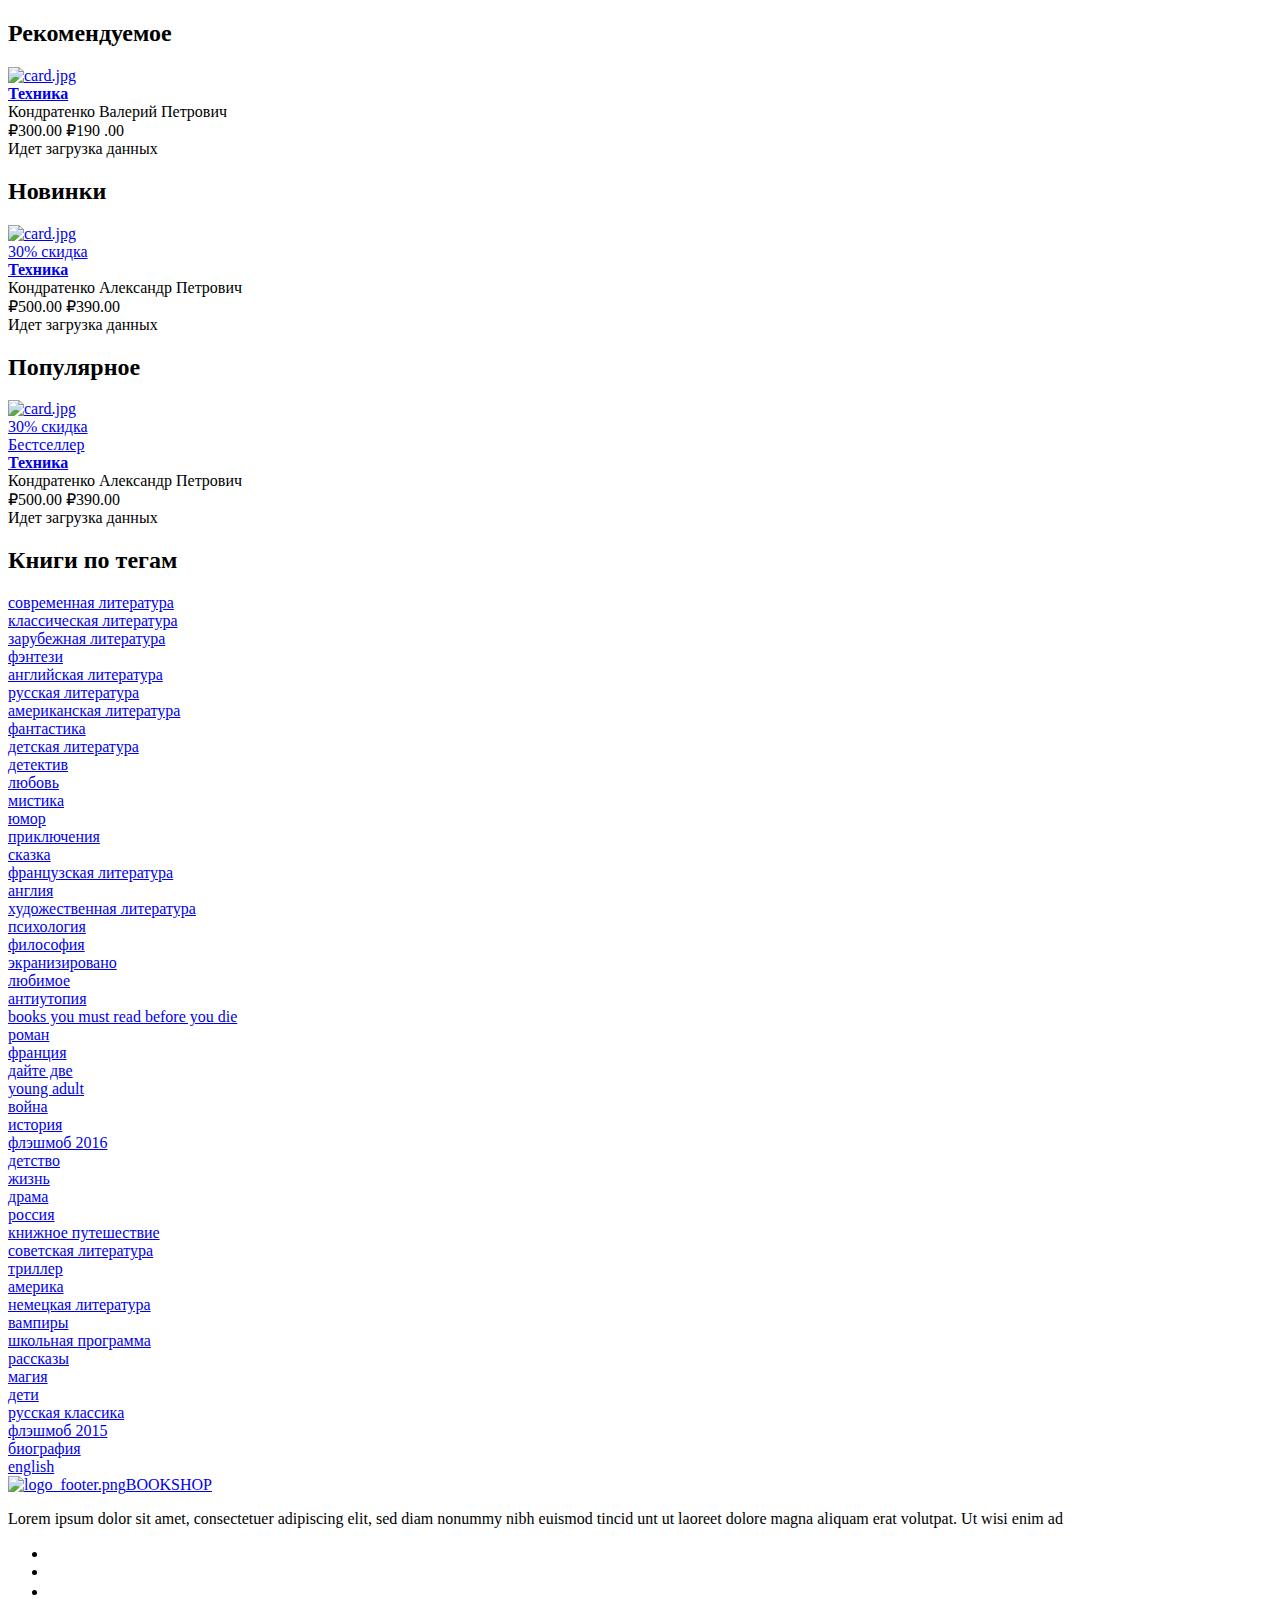
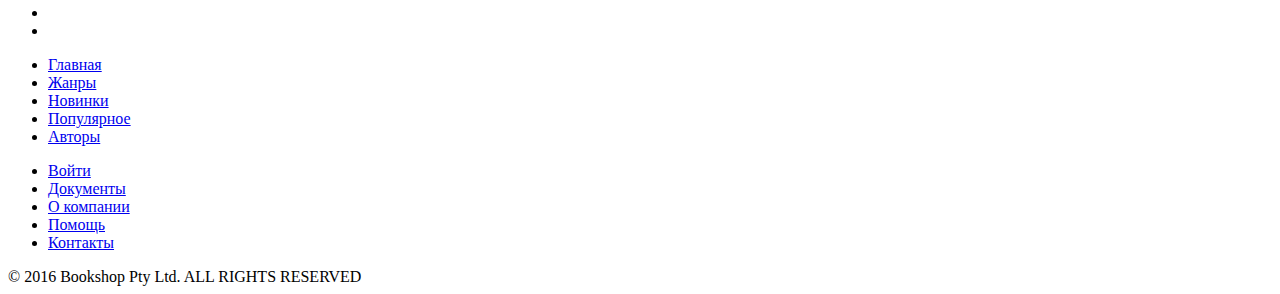
==== src/main/resources/templates/index.html @ 8db834e2 "main page" ====
<!--END-->
<!--END--><!DOCTYPE html><!--[if IE 7]>
<html class="ie7" lang="ru">
<![endif]-->
<!--[if IE 8]>
<html class="ie8" lang="ru">
<![endif]-->
<!--[if IE 9]>
<html class="ie9" lang="ru">
<![endif]-->
<!--[if gt IE 9]><!-->
<html lang="ru" xmlns:th="http://www.thymeleaf.org"> <!--<![endif]-->
<head>
  <title>Тут название страницы написать</title>
  <meta name="description" content="Описание страницы">
  <meta charset="utf-8">
  <meta name="viewport" content="width=device-width, initial-scale=1, maximum-scale=1, user-scalable=0">
  <!--meta( http-equiv="cache-control" content="no-cache")-->
  <!--meta( http-equiv="expires" content="0")-->
  <!--link(rel="preload" href="assets/css/extra.min.css?v=" + version as="style" crossorigin="anonymous")-->
  <link href="favicon.ico" rel="shortcut icon">
  <link rel="preload" href="/assets/fonts/Montserrat/Montserrat-SemiBold.woff2" as="font" crossorigin="anonymous">
  <link rel="preload" href="/assets/fonts/Montserrat/Montserrat-Light.woff2" as="font" crossorigin="anonymous">
  <link rel="preload" href="/assets/fonts/Montserrat/Montserrat-Medium.woff2" as="font" crossorigin="anonymous">
  <link rel="preload" href="/assets/fonts/Montserrat/Montserrat-ExtraBold.woff2" as="font" crossorigin="anonymous">
  <link rel="stylesheet" href="/assets/css/fonts.min.css?v=64223515">
  <link rel="stylesheet" href="/assets/css/basic.min.css?v=64223515">
  <link rel="stylesheet" href="/assets/css/extra.min.css?v=64223515"><!--[if lt IE 9]>
  <script src="http://html5shiv.googlecode.com/svn/trunk/html5.js"></script><![endif]-->
  <script defer src="/assets/js/scripts.min.js?v=64223515"></script>
</head>
<body class="Site">
  <!--if lt IE 8
  p.error-browser
      | Ваш браузер&nbsp;
      em устарел!&nbsp;
      a(href="http://browsehappy.com/") Выберите новую версию
          +s
          | браузера здесь&nbsp;
      | для правильного отображения сайта.
  -->
  <header th:replace="~{fragments/header_fragment :: headFragment}"></header>
  <div class="Middle">
    <div class="wrap">
      <main class="Middle-main">
        <div class="Section">
          <div class="Section-header">
            <h2 class="Section-title">Рекомендуемое
            </h2>
          </div>
          <div class="Slider Slider_carousel">
            <div class="Slider-box Cards" data-load="recommended" data-loadoffset="0" data-loadlimit="6">
              <div class="Slider-item" th:each="book : ${recommendedBooks.books}">
                <div class="Slider-content">
                  <div class="Card"><a class="Card-picture" href="/books/slug.html">
                    <img th:src="${book.image}" alt="card.jpg"/></a>
                    <div class="Card-content">
                      <strong class="Card-title"><a href="/books/slug.html" th:text="${book.title}">Техника</a>
                      </strong>
                      <div class="Card-description" th:text="${book.authors}">Кондратенко Валерий Петрович
                      </div>
                      <div class="Card-cost"><span class="Card-priceOld" th:text="${book.price}">₽300.00</span>
                        <span class="Card-price" th:text="${book.discountPrice}">₽190
                        .00</span>
                      </div>
                    </div>
                  </div>
                </div>
              </div>
            </div>
            <div class="Slider-navigateWrap">
              <div class="Slider-navigate">
              </div>
            </div>
            <div class="Slider-load">
              <div class="Slider-load-text">Идет загрузка данных
              </div>
            </div>
          </div>
          <div class="Section-header">
            <h2 class="Section-title">Новинки
            </h2>
          </div>
          <div class="Slider Slider_carousel">
            <div class="Slider-box Cards" data-load="recent" data-loadoffset="0" data-loadlimit="6">
              <div class="Slider-item" th:each="book : ${recentBooks.books}">
                <div class="Slider-content">
                  <div class="Card"><a class="Card-picture" href="/books/slug.html">
                    <img th:src="${book.image}" alt="card.jpg"/>
                      <div class="Card-sale">30% скидка
                      </div></a>
                    <div class="Card-content">
                      <strong class="Card-title"><a href="/books/slug.html" th:text="${book.title}">Техника</a>
                      </strong>
                      <div class="Card-description" th:text="${book.authors}">Кондратенко Александр Петрович
                      </div>
                      <div class="Card-cost"><span class="Card-priceOld" th:text="${book.price}">₽500.00</span>
                        <span class="Card-price" th:text="${book.discountPrice}">₽390.00</span>
                      </div>
                    </div>
                  </div>
                </div>
              </div>
            </div>
            <div class="Slider-navigateWrap">
              <div class="Slider-navigate">
              </div>
            </div>
            <div class="Slider-load">
              <div class="Slider-load-text">Идет загрузка данных
              </div>
            </div>
          </div>
          <div class="Section-header">
            <h2 class="Section-title">Популярное
            </h2>
          </div>
          <div class="Slider Slider_carousel">
            <div class="Slider-box Cards" data-load="popular" data-loadoffset="0" data-loadlimit="6">
              <div class="Slider-item" th:each="book : ${popularBooks.books}">
                <div class="Slider-content">
                  <div class="Card"><a class="Card-picture" href="/books/slug.html">
                    <img src="/assets/img/content/main/card.jpg" th:src="${book.image}" alt="card.jpg"/>
                      <div class="Card-sale">30% скидка
                      </div>
                      <div class="Card-ribbon"><span class="Card-ribbonText">Бестселлер</span>
                      </div></a>
                    <div class="Card-content">
                      <strong class="Card-title"><a href="/books/slug.html" th:text="${book.title}">Техника</a>
                      </strong>
                      <div class="Card-description" th:text="${book.authors}">Кондратенко Александр Петрович
                      </div>
                      <div class="Card-cost"><span class="Card-priceOld" th:text="${book.price}">₽500.00</span>
                        <span class="Card-price" th:text="${book.discountPrice}">₽390.00</span>
                      </div>
                    </div>
                  </div>
                </div>
              </div>
            </div>
            <div class="Slider-navigateWrap">
              <div class="Slider-navigate">
              </div>
            </div>
            <div class="Slider-load">
              <div class="Slider-load-text">Идет загрузка данных
              </div>
            </div>
          </div>
        </div>
        <h2 class="Middle-title">Книги по тегам
        </h2>
        <div class="Tags" id="tags">
          <div class="Tag Tag_xs"><a href="/tags/index.html">современная литература</a>
          </div>
          <div class="Tag Tag_sm"><a href="/tags/index.html">классическая литература</a>
          </div>
          <div class="Tag"><a href="/tags/index.html">зарубежная литература</a>
          </div>
          <div class="Tag Tag_md"><a href="/tags/index.html">фэнтези</a>
          </div>
          <div class="Tag Tag_lg"><a href="/tags/index.html">английская литература</a>
          </div>
          <div class="Tag"><a href="/tags/index.html">русская литература</a>
          </div>
          <div class="Tag"><a href="/tags/index.html">американская литература</a>
          </div>
          <div class="Tag"><a href="/tags/index.html">фантастика</a>
          </div>
          <div class="Tag Tag_md"><a href="/tags/index.html">детская литература</a>
          </div>
          <div class="Tag"><a href="/tags/index.html">детектив</a>
          </div>
          <div class="Tag Tag_sm"><a href="/tags/index.html">любовь</a>
          </div>
          <div class="Tag Tag_sm"><a href="/tags/index.html">мистика</a>
          </div>
          <div class="Tag"><a href="/tags/index.html">юмор</a>
          </div>
          <div class="Tag"><a href="/tags/index.html">приключения</a>
          </div>
          <div class="Tag"><a href="/tags/index.html">сказка</a>
          </div>
          <div class="Tag"><a href="/tags/index.html">французская литература</a>
          </div>
          <div class="Tag Tag_xs"><a href="/tags/index.html">англия</a>
          </div>
          <div class="Tag"><a href="/tags/index.html">художественная литература</a>
          </div>
          <div class="Tag Tag_xs"><a href="/tags/index.html">психология</a>
          </div>
          <div class="Tag"><a href="/tags/index.html">философия</a>
          </div>
          <div class="Tag Tag_lg"><a href="/tags/index.html">экранизировано</a>
          </div>
          <div class="Tag"><a href="/tags/index.html">любимое</a>
          </div>
          <div class="Tag"><a href="/tags/index.html">антиутопия</a>
          </div>
          <div class="Tag Tag_xs"><a href="/tags/index.html">books you must read before you die</a>
          </div>
          <div class="Tag"><a href="/tags/index.html">роман</a>
          </div>
          <div class="Tag Tag_md"><a href="/tags/index.html">франция</a>
          </div>
          <div class="Tag"><a href="/tags/index.html">дайте две</a>
          </div>
          <div class="Tag"><a href="/tags/index.html">young adult</a>
          </div>
          <div class="Tag Tag_lg"><a href="/tags/index.html">война</a>
          </div>
          <div class="Tag"><a href="/tags/index.html">история</a>
          </div>
          <div class="Tag Tag_sm"><a href="/tags/index.html">флэшмоб 2016</a>
          </div>
          <div class="Tag"><a href="/tags/index.html">детство</a>
          </div>
          <div class="Tag"><a href="/tags/index.html">жизнь</a>
          </div>
          <div class="Tag"><a href="/tags/index.html">драма</a>
          </div>
          <div class="Tag Tag_md"><a href="/tags/index.html">россия</a>
          </div>
          <div class="Tag Tag_md"><a href="/tags/index.html">книжное путешествие</a>
          </div>
          <div class="Tag"><a href="/tags/index.html">советская литература</a>
          </div>
          <div class="Tag"><a href="/tags/index.html">триллер</a>
          </div>
          <div class="Tag"><a href="/tags/index.html">америка</a>
          </div>
          <div class="Tag Tag_sm"><a href="/tags/index.html">немецкая литература</a>
          </div>
          <div class="Tag Tag_xs"><a href="/tags/index.html">вампиры</a>
          </div>
          <div class="Tag"><a href="/tags/index.html">школьная программа</a>
          </div>
          <div class="Tag Tag_xs"><a href="/tags/index.html">рассказы</a>
          </div>
          <div class="Tag"><a href="/tags/index.html">магия</a>
          </div>
          <div class="Tag"><a href="/tags/index.html">дети</a>
          </div>
          <div class="Tag"><a href="/tags/index.html">русская классика</a>
          </div>
          <div class="Tag"><a href="/tags/index.html">флэшмоб 2015</a>
          </div>
          <div class="Tag"><a href="/tags/index.html">биография</a>
          </div>
          <div class="Tag"><a href="/tags/index.html">english</a>
          </div>
        </div>
      </main>
    </div>
  </div>
  <footer class="Footer">
    <div class="wrap">
      <div class="row Footer-main">
        <div class="row-block"><a class="logo logo_footer Footer-logo" href="/"><img class="logo-image" src="/assets/img/logo_footer.png" alt="logo_footer.png"/><span class="logo-text">BOOKSHOP</span></a>
          <p>Lorem ipsum dolor sit amet, consectetuer adipiscing elit, sed diam nonummy nibh euismod tincid  unt ut laoreet dolore magna aliquam erat volutpat. Ut wisi enim ad
          </p>
          <ul class="menu menu_img menu_smallImg Footer-menuSoc">
            <li class="menu-item"><a class="menu-link" href="#"><svg xmlns="http://www.w3.org/2000/svg" width="14" height="15" viewBox="0 0 14 15"><g><g opacity=".5"><path fill="#fff" d="M13.769 2.963c0-1.193-1.076-2.269-2.267-2.269h-9.07C1.24.694.164 1.77.164 2.964v9.068c0 1.191 1.076 2.267 2.268 2.267h4.535V9.16H5.304V6.892h1.663v-.884c0-1.523 1.144-2.895 2.55-2.895h1.833V5.38H9.517c-.2 0-.434.245-.434.61v.902h2.267V9.16H9.083v5.14h2.419c1.191 0 2.267-1.077 2.267-2.268z"/></g></g></svg></a>
            </li>
            <li class="menu-item"><a class="menu-link" href="#"><svg xmlns="http://www.w3.org/2000/svg" width="18" height="12" viewBox="0 0 18 12"><g><g opacity=".5"><path fill="#fff" d="M15.986 5.34c.965-.078 1.62-.518 1.872-1.113-.348.214-1.429.447-2.026.225a7.483 7.483 0 0 0-.093-.394c-.455-1.669-2.012-3.013-3.643-2.851.132-.053.266-.103.4-.147.179-.065 1.232-.236 1.066-.608-.14-.326-1.426.248-1.669.322.32-.12.85-.326.906-.695-.49.068-.971.3-1.343.637a.926.926 0 0 0 .258-.511c-1.307.836-2.071 2.52-2.689 4.152-.485-.47-.915-.84-1.3-1.047-1.083-.58-2.377-1.185-4.408-1.94-.063.673.332 1.566 1.47 2.16-.247-.033-.698.041-1.058.127.147.77.626 1.405 1.924 1.71-.593.04-.9.175-1.178.467.27.534.93 1.164 2.115 1.035-1.318.569-.537 1.62.535 1.463-1.83 1.89-4.715 1.75-6.371.172 4.325 5.892 13.728 3.484 15.13-2.194 1.049.01 1.666-.363 2.049-.772-.605.102-1.482-.004-1.947-.198z"/></g></g></svg></a>
            </li>
            <li class="menu-item"><a class="menu-link" href="#"><svg xmlns="http://www.w3.org/2000/svg" width="16" height="16" viewBox="0 0 16 16"><g><g opacity=".5"><path fill="#fff" d="M15.375 1.809v13.063c0 .604-.504 1.093-1.127 1.093H1.251c-.622 0-1.126-.488-1.126-1.093V1.81C.125 1.205.629.716 1.25.716h12.997c.623 0 1.127.489 1.127 1.093zM4.748 6.596H2.444v6.885h2.304zm.15-2.13c-.014-.676-.5-1.19-1.287-1.19-.788 0-1.304.514-1.304 1.19 0 .66.5 1.19 1.274 1.19h.015c.803 0 1.303-.53 1.303-1.19zm8.156 5.067c0-2.116-1.137-3.1-2.653-3.1-1.223 0-1.77.67-2.076 1.138v-.975H6.022c.03.646 0 6.885 0 6.885h2.303V9.635c0-.206.015-.41.077-.558.166-.411.544-.837 1.182-.837.833 0 1.166.631 1.166 1.557v3.684h2.304zM8.31 7.594c.003-.007.009-.014.014-.023v.023z"/></g></g></svg></a>
            </li>
            <li class="menu-item"><a class="menu-link" href="#"><svg xmlns="http://www.w3.org/2000/svg" width="14" height="17" viewBox="0 0 14 17"><g><g opacity=".5"><path fill="#fff" d="M7.283.65C2.807.65.55 3.86.55 6.535c0 1.62.614 3.063 1.93 3.6.215.088.409.003.472-.236.043-.165.146-.582.192-.757.063-.235.039-.318-.136-.524-.379-.448-.622-1.028-.622-1.849 0-2.38 1.782-4.512 4.64-4.512 2.53 0 3.92 1.546 3.92 3.61 0 2.717-1.203 5.01-2.987 5.01-.986 0-1.724-.813-1.487-1.815.283-1.193.831-2.481.831-3.343 0-.771-.414-1.415-1.27-1.415-1.008 0-1.817 1.043-1.817 2.44 0 .889.3 1.491.3 1.491L3.303 13.37c-.36 1.523-.054 3.392-.028 3.579.015.112.159.14.224.054.092-.12 1.293-1.603 1.7-3.084.116-.419.663-2.59.663-2.59.328.626 1.285 1.175 2.302 1.175 3.03 0 5.084-2.76 5.084-6.457 0-2.794-2.367-5.397-5.965-5.397z"/></g></g></svg></a>
            </li>
            <li class="menu-item"><a class="menu-link" href="#"><svg xmlns="http://www.w3.org/2000/svg" width="16" height="12" viewBox="0 0 16 12"><g><g opacity=".5"><path fill="#fff" d="M.745 2.672C.429 2.25.27 1.857.27 1.495c0-.449.12-.823.358-1.122.239-.3.58-.449 1.023-.449h12.698c.373 0 .697.136.97.406s.41.595.41.974c0 .455-.14.889-.423 1.303a4.102 4.102 0 0 1-1.052 1.061l-4.037 2.803-.367.264a9.616 9.616 0 0 1-.914.608c-.176.103-.341.181-.496.233-.156.051-.3.078-.432.078h-.017c-.132 0-.276-.027-.431-.078a2.667 2.667 0 0 1-.496-.233 9.256 9.256 0 0 1-.915-.608l-.366-.264c-.524-.367-1.277-.892-2.26-1.573a555.686 555.686 0 0 1-1.769-1.23 4.256 4.256 0 0 1-1.01-.996zM15.729 3.84v6.849c0 .38-.135.704-.405.975-.27.27-.596.406-.975.406H1.65c-.38 0-.705-.135-.975-.406a1.33 1.33 0 0 1-.406-.975V3.84c.253.283.544.533.872.751 2.082 1.415 3.51 2.407 4.287 2.976.328.242.594.43.798.565.204.136.476.273.815.415.34.14.656.211.949.211h.017c.294 0 .61-.07.95-.211.339-.142.61-.279.814-.415.205-.135.47-.323.798-.565.978-.707 2.41-1.699 4.296-2.976a4.76 4.76 0 0 0 .863-.75z"/></g></g></svg></a>
            </li>
          </ul>
        </div>
        <div class="row-block">
          <ul class="menu menu_vt Footer-menu">
            <li class="menu-item"><a class="menu-link" href="/index.html">Главная</a>
            </li>
            <li class="menu-item"><a class="menu-link" href="/genres/index.html">Жанры</a>
            </li>
            <li class="menu-item"><a class="menu-link" href="/books/recent.html">Новинки</a>
            </li>
            <li class="menu-item"><a class="menu-link" href="/books/popular.html">Популярное</a>
            </li>
            <li class="menu-item"><a class="menu-link" href="/authors/index.html">Авторы</a>
            </li>
          </ul>
        </div>
        <div class="row-block">
          <ul class="menu menu_vt Footer-menu">
            <li class="menu-item"><a class="menu-link" href="/signin.html">Войти</a>
            </li>
            <li class="menu-item"><a class="menu-link" href="/documents/index.html">Документы</a>
            </li>
            <li class="menu-item"><a class="menu-link" href="/about.html">О компании</a>
            </li>
            <li class="menu-item"><a class="menu-link" href="/faq.html">Помощь</a>
            </li>
            <li class="menu-item"><a class="menu-link" href="/contacts.html">Контакты</a>
            </li>
          </ul>
        </div>
      </div>
    </div>
    <div class="Footer-copy">
      <div class="wrap">© 2016 Bookshop Pty Ltd. ALL RIGHTS RESERVED
      </div>
    </div>
  </footer>
  <script src="/assets/plg/jQuery/jquery-3.5.1.min.js"></script>
  <!--+menu(-->
  <!--    'Это раз',-->
  <!--    'Это два',-->
  <!--    'Это три'-->
  <!--)-->
  <!--br-->
  <!--br-->
  <!--+menu._vt-->
  <!--    +menuItem Это раз-->
  <!--    +menuItem.-item_danger Это два-->
  <!--    +menuItem Это три-->
</body></html>
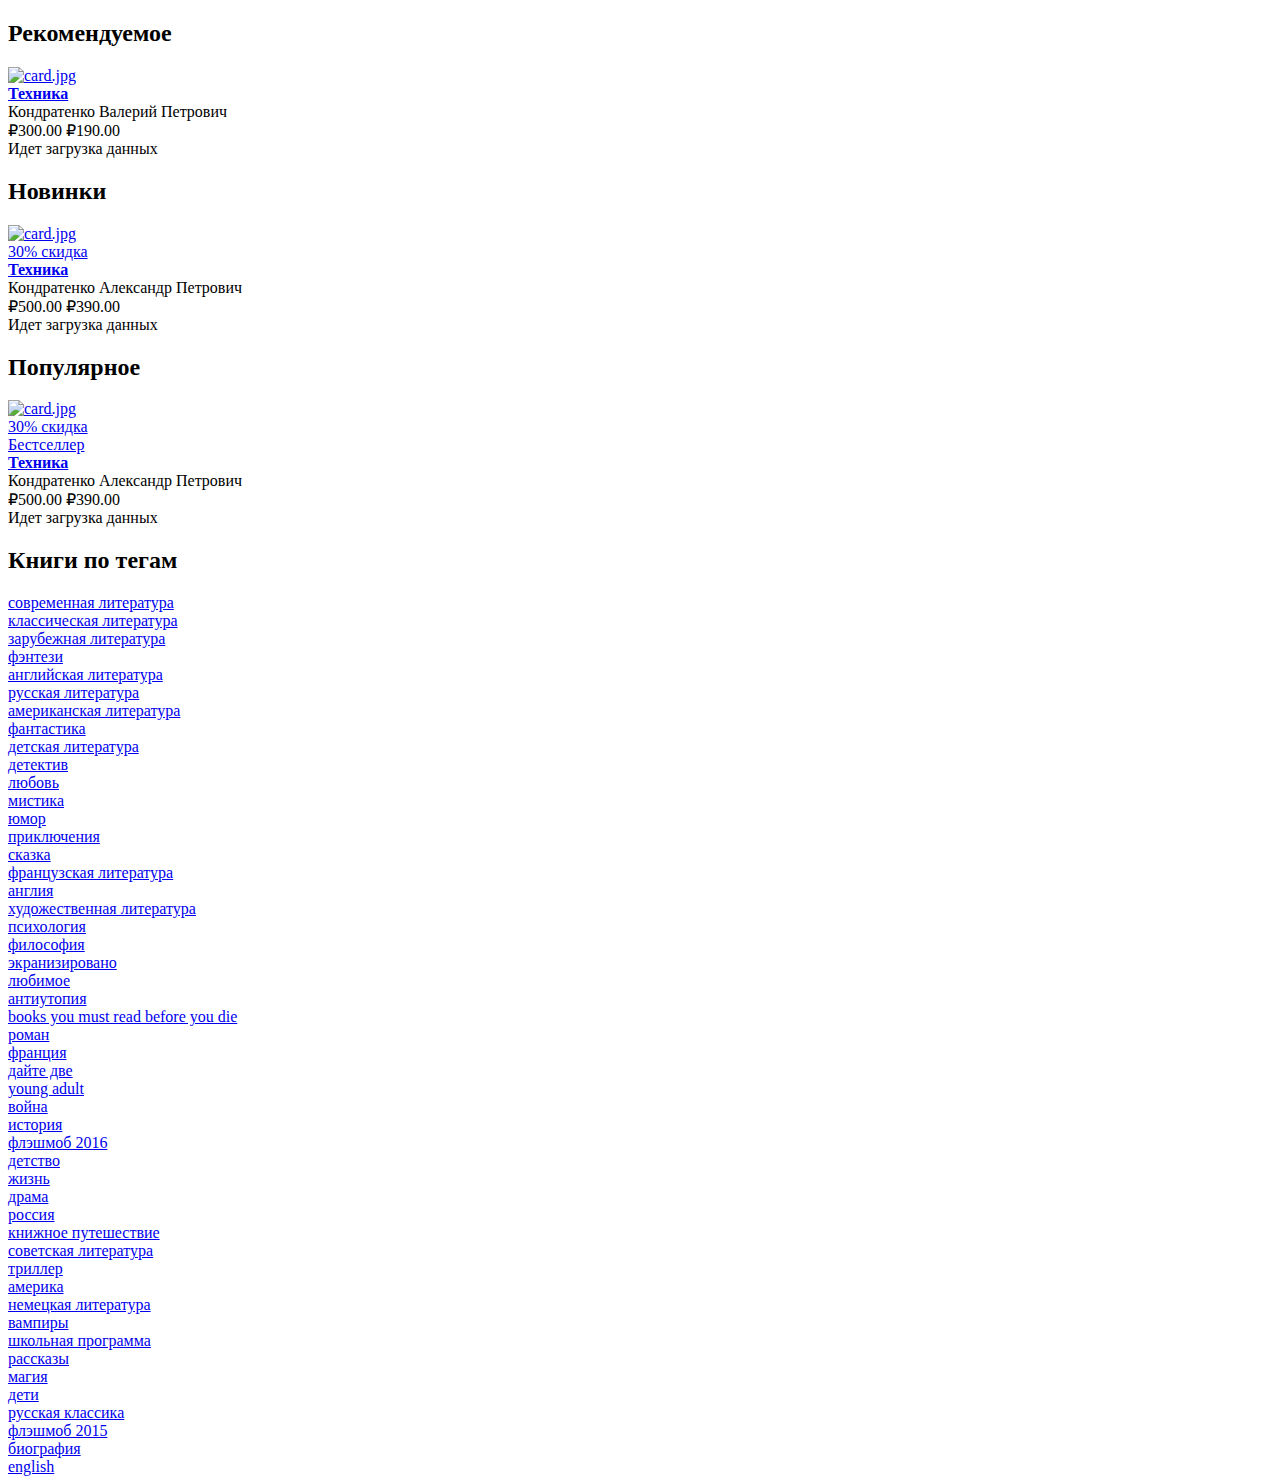
==== commit 16604476: "main page js bag" ====
--- a/src/main/resources/templates/index.html
+++ b/src/main/resources/templates/index.html
@@ -53,16 +53,16 @@
             <div class="Slider-box Cards" data-load="recommended" data-loadoffset="0" data-loadlimit="6">
               <div class="Slider-item" th:each="book : ${recommendedBooks.books}">
                 <div class="Slider-content">
-                  <div class="Card"><a class="Card-picture" href="/books/slug.html">
+                  <div class="Card"><a class="Card-picture" href="/books/slug">
                     <img th:src="${book.image}" alt="card.jpg"/></a>
                     <div class="Card-content">
-                      <strong class="Card-title"><a href="/books/slug.html" th:text="${book.title}">Техника</a>
+                      <strong class="Card-title"><a href="/books/slug" th:text="${book.title}">Техника</a>
                       </strong>
                       <div class="Card-description" th:text="${book.authors}">Кондратенко Валерий Петрович
                       </div>
-                      <div class="Card-cost"><span class="Card-priceOld" th:text="${book.price}">₽300.00</span>
-                        <span class="Card-price" th:text="${book.discountPrice}">₽190
-                        .00</span>
+                      <div class="Card-cost">
+                        <span class="Card-priceOld" th:text="${book.price}">₽300.00</span>
+                        <span class="Card-price" th:text="${book.discountPrice}">₽190.00</span>
                       </div>
                     </div>
                   </div>
@@ -117,10 +117,10 @@
             </h2>
           </div>
           <div class="Slider Slider_carousel">
-            <div class="Slider-box Cards" data-load="popular" data-loadoffset="0" data-loadlimit="6">
+            <div class="Slider-box Cards" data-load="popular" data-loadoffset="1" data-loadlimit="6">
               <div class="Slider-item" th:each="book : ${popularBooks.books}">
                 <div class="Slider-content">
-                  <div class="Card"><a class="Card-picture" href="/books/slug.html">
+                  <div class="Card"><a class="Card-picture" href="/books/slug">
                     <img src="/assets/img/content/main/card.jpg" th:src="${book.image}" alt="card.jpg"/>
                       <div class="Card-sale">30% скидка
                       </div>
@@ -254,60 +254,7 @@
       </main>
     </div>
   </div>
-  <footer class="Footer">
-    <div class="wrap">
-      <div class="row Footer-main">
-        <div class="row-block"><a class="logo logo_footer Footer-logo" href="/"><img class="logo-image" src="/assets/img/logo_footer.png" alt="logo_footer.png"/><span class="logo-text">BOOKSHOP</span></a>
-          <p>Lorem ipsum dolor sit amet, consectetuer adipiscing elit, sed diam nonummy nibh euismod tincid  unt ut laoreet dolore magna aliquam erat volutpat. Ut wisi enim ad
-          </p>
-          <ul class="menu menu_img menu_smallImg Footer-menuSoc">
-            <li class="menu-item"><a class="menu-link" href="#"><svg xmlns="http://www.w3.org/2000/svg" width="14" height="15" viewBox="0 0 14 15"><g><g opacity=".5"><path fill="#fff" d="M13.769 2.963c0-1.193-1.076-2.269-2.267-2.269h-9.07C1.24.694.164 1.77.164 2.964v9.068c0 1.191 1.076 2.267 2.268 2.267h4.535V9.16H5.304V6.892h1.663v-.884c0-1.523 1.144-2.895 2.55-2.895h1.833V5.38H9.517c-.2 0-.434.245-.434.61v.902h2.267V9.16H9.083v5.14h2.419c1.191 0 2.267-1.077 2.267-2.268z"/></g></g></svg></a>
-            </li>
-            <li class="menu-item"><a class="menu-link" href="#"><svg xmlns="http://www.w3.org/2000/svg" width="18" height="12" viewBox="0 0 18 12"><g><g opacity=".5"><path fill="#fff" d="M15.986 5.34c.965-.078 1.62-.518 1.872-1.113-.348.214-1.429.447-2.026.225a7.483 7.483 0 0 0-.093-.394c-.455-1.669-2.012-3.013-3.643-2.851.132-.053.266-.103.4-.147.179-.065 1.232-.236 1.066-.608-.14-.326-1.426.248-1.669.322.32-.12.85-.326.906-.695-.49.068-.971.3-1.343.637a.926.926 0 0 0 .258-.511c-1.307.836-2.071 2.52-2.689 4.152-.485-.47-.915-.84-1.3-1.047-1.083-.58-2.377-1.185-4.408-1.94-.063.673.332 1.566 1.47 2.16-.247-.033-.698.041-1.058.127.147.77.626 1.405 1.924 1.71-.593.04-.9.175-1.178.467.27.534.93 1.164 2.115 1.035-1.318.569-.537 1.62.535 1.463-1.83 1.89-4.715 1.75-6.371.172 4.325 5.892 13.728 3.484 15.13-2.194 1.049.01 1.666-.363 2.049-.772-.605.102-1.482-.004-1.947-.198z"/></g></g></svg></a>
-            </li>
-            <li class="menu-item"><a class="menu-link" href="#"><svg xmlns="http://www.w3.org/2000/svg" width="16" height="16" viewBox="0 0 16 16"><g><g opacity=".5"><path fill="#fff" d="M15.375 1.809v13.063c0 .604-.504 1.093-1.127 1.093H1.251c-.622 0-1.126-.488-1.126-1.093V1.81C.125 1.205.629.716 1.25.716h12.997c.623 0 1.127.489 1.127 1.093zM4.748 6.596H2.444v6.885h2.304zm.15-2.13c-.014-.676-.5-1.19-1.287-1.19-.788 0-1.304.514-1.304 1.19 0 .66.5 1.19 1.274 1.19h.015c.803 0 1.303-.53 1.303-1.19zm8.156 5.067c0-2.116-1.137-3.1-2.653-3.1-1.223 0-1.77.67-2.076 1.138v-.975H6.022c.03.646 0 6.885 0 6.885h2.303V9.635c0-.206.015-.41.077-.558.166-.411.544-.837 1.182-.837.833 0 1.166.631 1.166 1.557v3.684h2.304zM8.31 7.594c.003-.007.009-.014.014-.023v.023z"/></g></g></svg></a>
-            </li>
-            <li class="menu-item"><a class="menu-link" href="#"><svg xmlns="http://www.w3.org/2000/svg" width="14" height="17" viewBox="0 0 14 17"><g><g opacity=".5"><path fill="#fff" d="M7.283.65C2.807.65.55 3.86.55 6.535c0 1.62.614 3.063 1.93 3.6.215.088.409.003.472-.236.043-.165.146-.582.192-.757.063-.235.039-.318-.136-.524-.379-.448-.622-1.028-.622-1.849 0-2.38 1.782-4.512 4.64-4.512 2.53 0 3.92 1.546 3.92 3.61 0 2.717-1.203 5.01-2.987 5.01-.986 0-1.724-.813-1.487-1.815.283-1.193.831-2.481.831-3.343 0-.771-.414-1.415-1.27-1.415-1.008 0-1.817 1.043-1.817 2.44 0 .889.3 1.491.3 1.491L3.303 13.37c-.36 1.523-.054 3.392-.028 3.579.015.112.159.14.224.054.092-.12 1.293-1.603 1.7-3.084.116-.419.663-2.59.663-2.59.328.626 1.285 1.175 2.302 1.175 3.03 0 5.084-2.76 5.084-6.457 0-2.794-2.367-5.397-5.965-5.397z"/></g></g></svg></a>
-            </li>
-            <li class="menu-item"><a class="menu-link" href="#"><svg xmlns="http://www.w3.org/2000/svg" width="16" height="12" viewBox="0 0 16 12"><g><g opacity=".5"><path fill="#fff" d="M.745 2.672C.429 2.25.27 1.857.27 1.495c0-.449.12-.823.358-1.122.239-.3.58-.449 1.023-.449h12.698c.373 0 .697.136.97.406s.41.595.41.974c0 .455-.14.889-.423 1.303a4.102 4.102 0 0 1-1.052 1.061l-4.037 2.803-.367.264a9.616 9.616 0 0 1-.914.608c-.176.103-.341.181-.496.233-.156.051-.3.078-.432.078h-.017c-.132 0-.276-.027-.431-.078a2.667 2.667 0 0 1-.496-.233 9.256 9.256 0 0 1-.915-.608l-.366-.264c-.524-.367-1.277-.892-2.26-1.573a555.686 555.686 0 0 1-1.769-1.23 4.256 4.256 0 0 1-1.01-.996zM15.729 3.84v6.849c0 .38-.135.704-.405.975-.27.27-.596.406-.975.406H1.65c-.38 0-.705-.135-.975-.406a1.33 1.33 0 0 1-.406-.975V3.84c.253.283.544.533.872.751 2.082 1.415 3.51 2.407 4.287 2.976.328.242.594.43.798.565.204.136.476.273.815.415.34.14.656.211.949.211h.017c.294 0 .61-.07.95-.211.339-.142.61-.279.814-.415.205-.135.47-.323.798-.565.978-.707 2.41-1.699 4.296-2.976a4.76 4.76 0 0 0 .863-.75z"/></g></g></svg></a>
-            </li>
-          </ul>
-        </div>
-        <div class="row-block">
-          <ul class="menu menu_vt Footer-menu">
-            <li class="menu-item"><a class="menu-link" href="/index.html">Главная</a>
-            </li>
-            <li class="menu-item"><a class="menu-link" href="/genres/index.html">Жанры</a>
-            </li>
-            <li class="menu-item"><a class="menu-link" href="/books/recent.html">Новинки</a>
-            </li>
-            <li class="menu-item"><a class="menu-link" href="/books/popular.html">Популярное</a>
-            </li>
-            <li class="menu-item"><a class="menu-link" href="/authors/index.html">Авторы</a>
-            </li>
-          </ul>
-        </div>
-        <div class="row-block">
-          <ul class="menu menu_vt Footer-menu">
-            <li class="menu-item"><a class="menu-link" href="/signin.html">Войти</a>
-            </li>
-            <li class="menu-item"><a class="menu-link" href="/documents/index.html">Документы</a>
-            </li>
-            <li class="menu-item"><a class="menu-link" href="/about.html">О компании</a>
-            </li>
-            <li class="menu-item"><a class="menu-link" href="/faq.html">Помощь</a>
-            </li>
-            <li class="menu-item"><a class="menu-link" href="/contacts.html">Контакты</a>
-            </li>
-          </ul>
-        </div>
-      </div>
-    </div>
-    <div class="Footer-copy">
-      <div class="wrap">© 2016 Bookshop Pty Ltd. ALL RIGHTS RESERVED
-      </div>
-    </div>
-  </footer>
+  <footer th:replace="~{fragments/footer_fragment :: footFragment}"></footer>
   <script src="/assets/plg/jQuery/jquery-3.5.1.min.js"></script>
   <!--+menu(-->
   <!--    'Это раз',-->
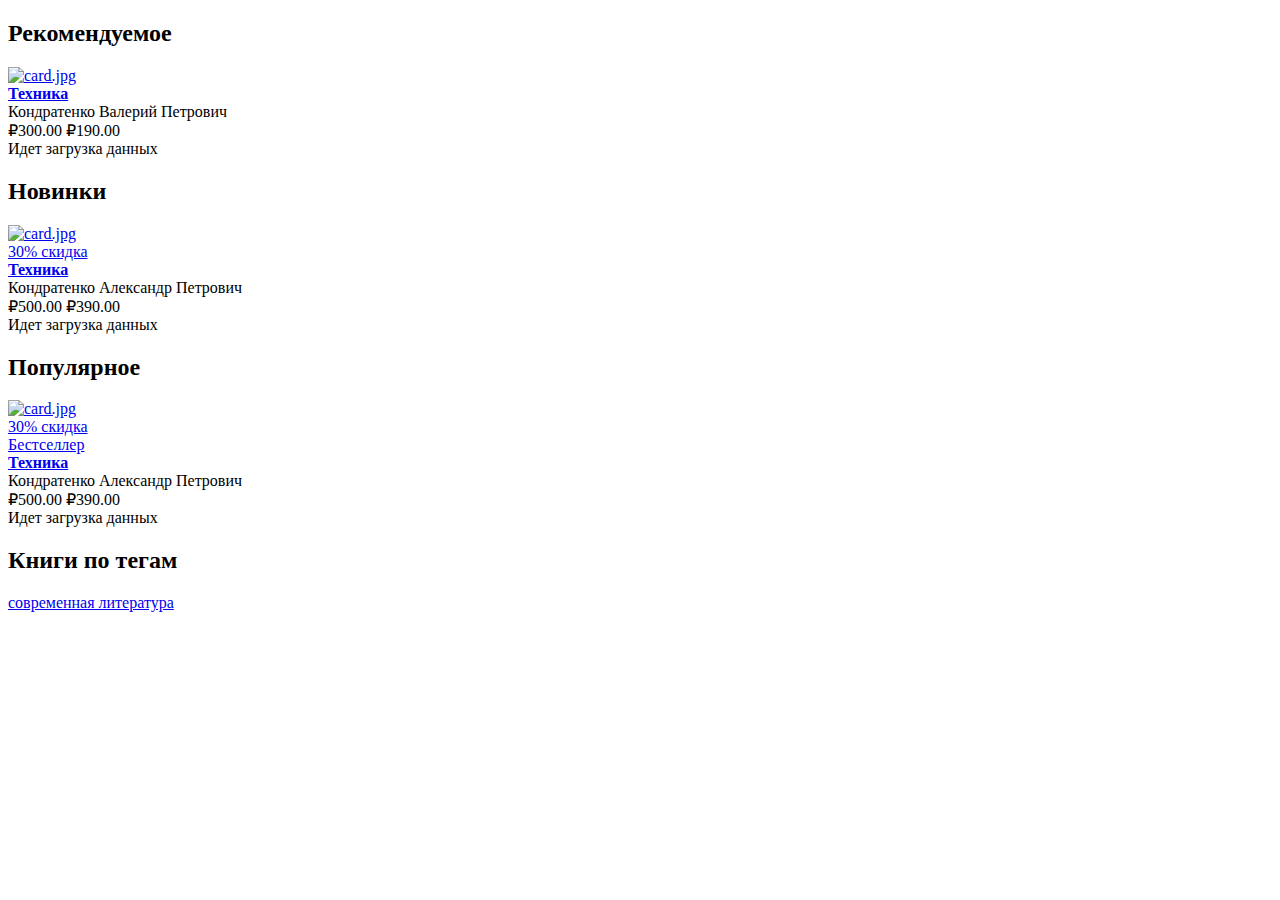
==== commit a8936310: "genres" ====
--- a/src/main/resources/templates/index.html
+++ b/src/main/resources/templates/index.html
@@ -152,103 +152,8 @@
         <h2 class="Middle-title">Книги по тегам
         </h2>
         <div class="Tags" id="tags">
-          <div class="Tag Tag_xs"><a href="/tags/index.html">современная литература</a>
-          </div>
-          <div class="Tag Tag_sm"><a href="/tags/index.html">классическая литература</a>
-          </div>
-          <div class="Tag"><a href="/tags/index.html">зарубежная литература</a>
-          </div>
-          <div class="Tag Tag_md"><a href="/tags/index.html">фэнтези</a>
-          </div>
-          <div class="Tag Tag_lg"><a href="/tags/index.html">английская литература</a>
-          </div>
-          <div class="Tag"><a href="/tags/index.html">русская литература</a>
-          </div>
-          <div class="Tag"><a href="/tags/index.html">американская литература</a>
-          </div>
-          <div class="Tag"><a href="/tags/index.html">фантастика</a>
-          </div>
-          <div class="Tag Tag_md"><a href="/tags/index.html">детская литература</a>
-          </div>
-          <div class="Tag"><a href="/tags/index.html">детектив</a>
-          </div>
-          <div class="Tag Tag_sm"><a href="/tags/index.html">любовь</a>
-          </div>
-          <div class="Tag Tag_sm"><a href="/tags/index.html">мистика</a>
-          </div>
-          <div class="Tag"><a href="/tags/index.html">юмор</a>
-          </div>
-          <div class="Tag"><a href="/tags/index.html">приключения</a>
-          </div>
-          <div class="Tag"><a href="/tags/index.html">сказка</a>
-          </div>
-          <div class="Tag"><a href="/tags/index.html">французская литература</a>
-          </div>
-          <div class="Tag Tag_xs"><a href="/tags/index.html">англия</a>
-          </div>
-          <div class="Tag"><a href="/tags/index.html">художественная литература</a>
-          </div>
-          <div class="Tag Tag_xs"><a href="/tags/index.html">психология</a>
-          </div>
-          <div class="Tag"><a href="/tags/index.html">философия</a>
-          </div>
-          <div class="Tag Tag_lg"><a href="/tags/index.html">экранизировано</a>
-          </div>
-          <div class="Tag"><a href="/tags/index.html">любимое</a>
-          </div>
-          <div class="Tag"><a href="/tags/index.html">антиутопия</a>
-          </div>
-          <div class="Tag Tag_xs"><a href="/tags/index.html">books you must read before you die</a>
-          </div>
-          <div class="Tag"><a href="/tags/index.html">роман</a>
-          </div>
-          <div class="Tag Tag_md"><a href="/tags/index.html">франция</a>
-          </div>
-          <div class="Tag"><a href="/tags/index.html">дайте две</a>
-          </div>
-          <div class="Tag"><a href="/tags/index.html">young adult</a>
-          </div>
-          <div class="Tag Tag_lg"><a href="/tags/index.html">война</a>
-          </div>
-          <div class="Tag"><a href="/tags/index.html">история</a>
-          </div>
-          <div class="Tag Tag_sm"><a href="/tags/index.html">флэшмоб 2016</a>
-          </div>
-          <div class="Tag"><a href="/tags/index.html">детство</a>
-          </div>
-          <div class="Tag"><a href="/tags/index.html">жизнь</a>
-          </div>
-          <div class="Tag"><a href="/tags/index.html">драма</a>
-          </div>
-          <div class="Tag Tag_md"><a href="/tags/index.html">россия</a>
-          </div>
-          <div class="Tag Tag_md"><a href="/tags/index.html">книжное путешествие</a>
-          </div>
-          <div class="Tag"><a href="/tags/index.html">советская литература</a>
-          </div>
-          <div class="Tag"><a href="/tags/index.html">триллер</a>
-          </div>
-          <div class="Tag"><a href="/tags/index.html">америка</a>
-          </div>
-          <div class="Tag Tag_sm"><a href="/tags/index.html">немецкая литература</a>
-          </div>
-          <div class="Tag Tag_xs"><a href="/tags/index.html">вампиры</a>
-          </div>
-          <div class="Tag"><a href="/tags/index.html">школьная программа</a>
-          </div>
-          <div class="Tag Tag_xs"><a href="/tags/index.html">рассказы</a>
-          </div>
-          <div class="Tag"><a href="/tags/index.html">магия</a>
-          </div>
-          <div class="Tag"><a href="/tags/index.html">дети</a>
-          </div>
-          <div class="Tag"><a href="/tags/index.html">русская классика</a>
-          </div>
-          <div class="Tag"><a href="/tags/index.html">флэшмоб 2015</a>
-          </div>
-          <div class="Tag"><a href="/tags/index.html">биография</a>
-          </div>
-          <div class="Tag"><a href="/tags/index.html">english</a>
+          <div class="Tag" th:each="tag : ${tags}">
+            <a href="/tags/index/" th:href="'/tags/index/' + ${tag.id}" th:text="${tag.name}">современная литература</a>
           </div>
         </div>
       </main>
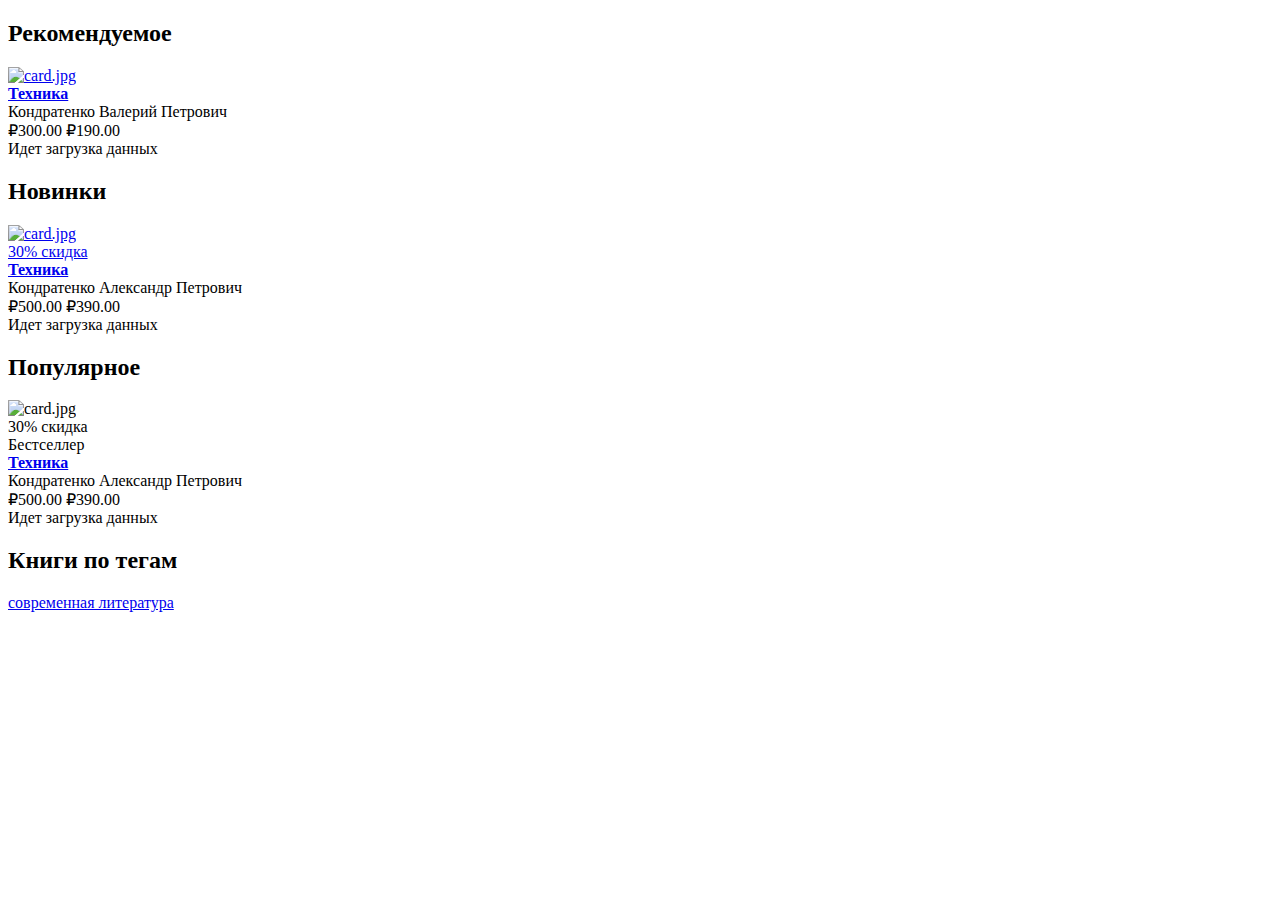
==== commit 5d881561: "30.06 update" ====
--- a/src/main/resources/templates/index.html
+++ b/src/main/resources/templates/index.html
@@ -86,12 +86,12 @@
             <div class="Slider-box Cards" data-load="recent" data-loadoffset="0" data-loadlimit="6">
               <div class="Slider-item" th:each="book : ${recentBooks.books}">
                 <div class="Slider-content">
-                  <div class="Card"><a class="Card-picture" href="/books/slug.html">
+                  <div class="Card"><a class="Card-picture" href="/books/slug">
                     <img th:src="${book.image}" alt="card.jpg"/>
                       <div class="Card-sale">30% скидка
                       </div></a>
                     <div class="Card-content">
-                      <strong class="Card-title"><a href="/books/slug.html" th:text="${book.title}">Техника</a>
+                      <strong class="Card-title"><a href="/books/slug" th:text="${book.title}">Техника</a>
                       </strong>
                       <div class="Card-description" th:text="${book.authors}">Кондратенко Александр Петрович
                       </div>
@@ -120,14 +120,14 @@
             <div class="Slider-box Cards" data-load="popular" data-loadoffset="1" data-loadlimit="6">
               <div class="Slider-item" th:each="book : ${popularBooks.books}">
                 <div class="Slider-content">
-                  <div class="Card"><a class="Card-picture" href="/books/slug">
+                  <div class="Card"><a class="Card-picture"  th:href="'/books/slug/' + ${book.id}">
                     <img src="/assets/img/content/main/card.jpg" th:src="${book.image}" alt="card.jpg"/>
                       <div class="Card-sale">30% скидка
                       </div>
                       <div class="Card-ribbon"><span class="Card-ribbonText">Бестселлер</span>
                       </div></a>
                     <div class="Card-content">
-                      <strong class="Card-title"><a href="/books/slug.html" th:text="${book.title}">Техника</a>
+                      <strong class="Card-title"><a href="/books/slug" th:text="${book.title}">Техника</a>
                       </strong>
                       <div class="Card-description" th:text="${book.authors}">Кондратенко Александр Петрович
                       </div>
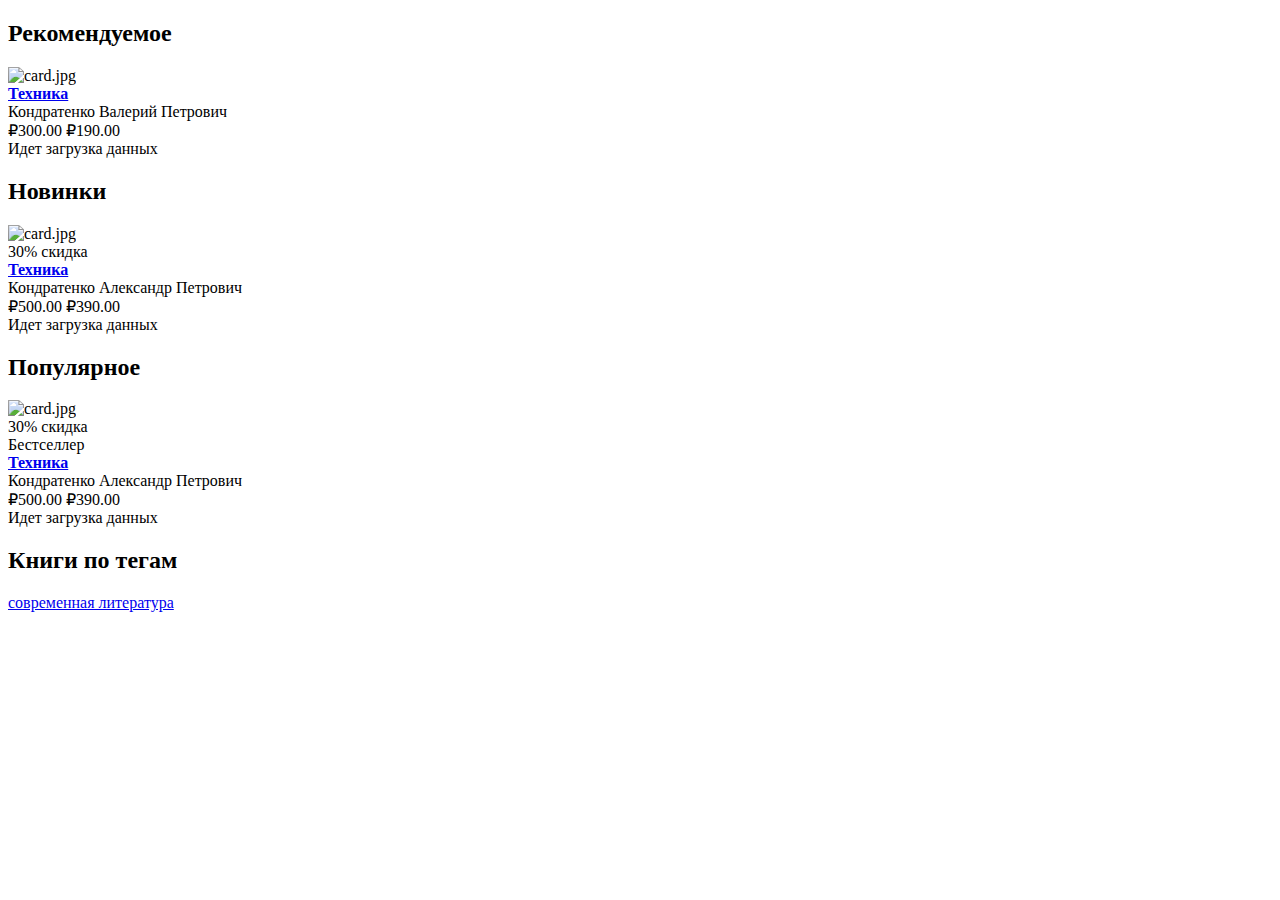
==== commit 0c4b2033: "Postponed, book ratings and ratings engin, reviews" ====
--- a/src/main/resources/templates/index.html
+++ b/src/main/resources/templates/index.html
@@ -53,7 +53,7 @@
             <div class="Slider-box Cards" data-load="recommended" data-loadoffset="0" data-loadlimit="6">
               <div class="Slider-item" th:each="book : ${recommendedBooks.books}">
                 <div class="Slider-content">
-                  <div class="Card"><a class="Card-picture" href="/books/slug">
+                  <div class="Card"><a class="Card-picture" th:href="'/books/slug/' + ${book.id}">
                     <img th:src="${book.image}" alt="card.jpg"/></a>
                     <div class="Card-content">
                       <strong class="Card-title"><a href="/books/slug" th:text="${book.title}">Техника</a>
@@ -86,7 +86,7 @@
             <div class="Slider-box Cards" data-load="recent" data-loadoffset="0" data-loadlimit="6">
               <div class="Slider-item" th:each="book : ${recentBooks.books}">
                 <div class="Slider-content">
-                  <div class="Card"><a class="Card-picture" href="/books/slug">
+                  <div class="Card"><a class="Card-picture" th:href="'/books/slug/' + ${book.id}">
                     <img th:src="${book.image}" alt="card.jpg"/>
                       <div class="Card-sale">30% скидка
                       </div></a>
